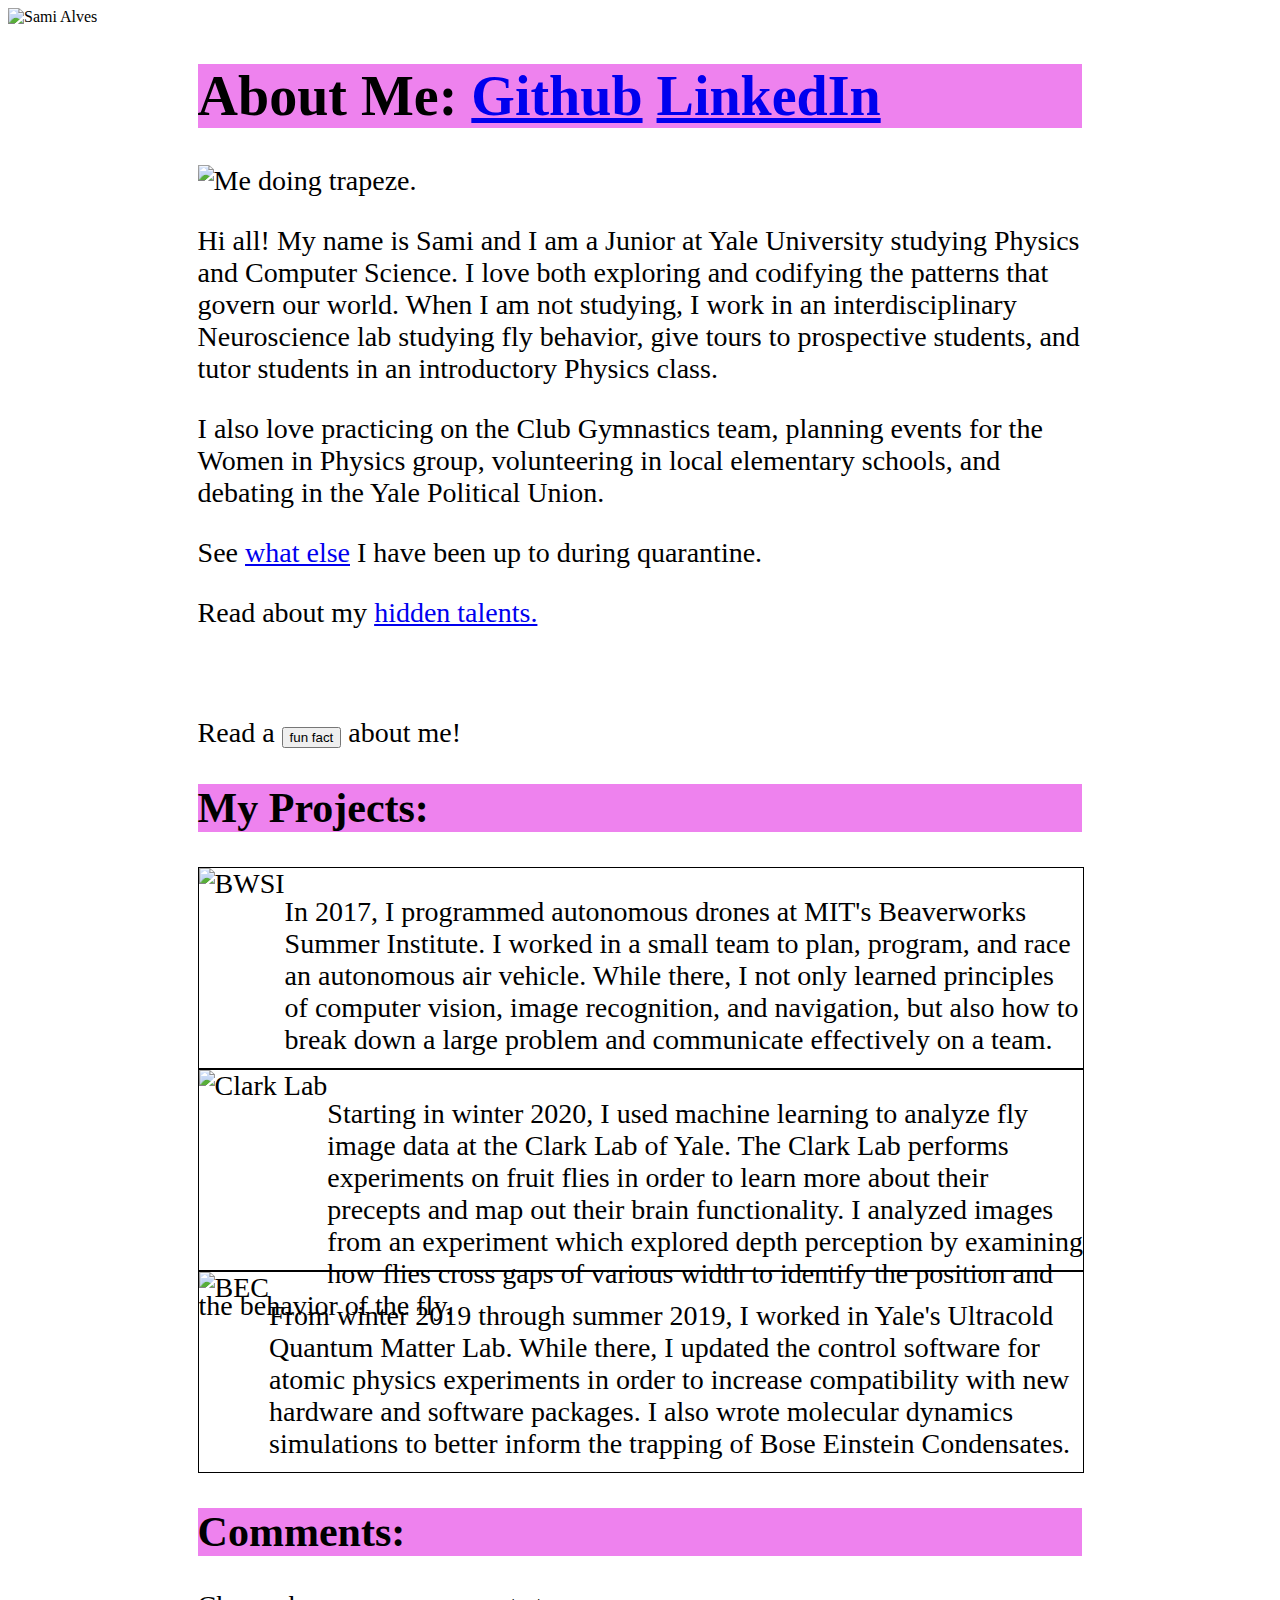
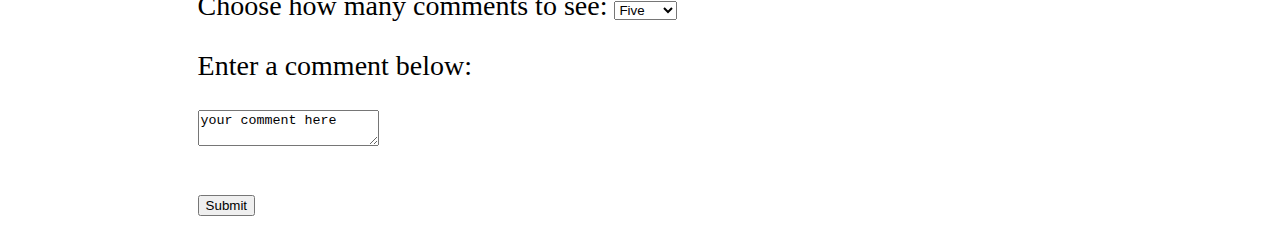
==== portfolio/src/main/webapp/index.html @ ea4ad9eb "Allow user to change the number of comments presented." ====
<!DOCTYPE html>
<html>
  <head>
    <meta charset="UTF-8">
    <img src="/Images/Name.png" alt="Sami Alves">
    <title>My Portfolio</title>
    <link rel="stylesheet" href="style.css">
    <script src="script.js"></script>
  </head>
  <body onload="getComments()">
    <div class="content">
      <h1>
        About Me: 
        <a href="https://www.github.com/Sami-2000">Github</a>
        <a href="https://www.linkedin.com/in/samantha-alves-865093195/">LinkedIn</a>
      </h1>
      <img src="/Images/Trapeze.jpg" alt="Me doing trapeze.">
      <p>Hi all! My name is Sami and I am a Junior at Yale University studying Physics and Computer Science. 
          I love both exploring and codifying the patterns that govern our world. When I am not studying, I 
          work in an interdisciplinary Neuroscience lab studying fly behavior, give tours to
          prospective students, and tutor students in an introductory Physics class.</p>
      <p>I also love practicing on the Club Gymnastics team, planning events for the Women in Physics group, volunteering 
          in local elementary schools, and debating in the Yale Political Union. </p>
      <p>See <a href="photos.html">what else</a> I have been up to during quarantine.</p>
      <p>Read about my <a href="blog.html">hidden talents.</a></p>
      <a id="secret" href="bubble.html">Want to relax?</a>
      <p>Read a 
        <button onclick="addRandomGreeting()">fun fact</button>
        about me!
      </p>
      <div id="greeting-container"></div>
      <h2>My Projects: </h2>
      <div class="project-container">
        <img class="float-left" src="/Images/Bwsi.png" alt="BWSI">
        <p>In 2017, I programmed autonomous drones at MIT's Beaverworks Summer Institute.
            I worked in a small team to plan, program, and race an autonomous air vehicle.
            While there, I not only learned principles of computer vision, image recognition, 
            and navigation, but also how to break down a large problem and communicate 
            effectively on a team.
        </p>
      </div>
      <div class="project-container">
        <img class="float-left" src="/Images/Fly.png" alt="Clark Lab">
        <p>Starting in winter 2020, I used machine learning to analyze fly image data at 
            the Clark Lab of Yale. The Clark Lab performs experiments on fruit flies in
            order to learn more about their precepts and map out their brain functionality.
            I analyzed images from an experiment which explored depth perception by examining
            how flies cross gaps of various width to identify the position and the behavior 
            of the fly.
        </p>
      </div>
      <div class="project-container">
        <img class="float-left" src="/Images/Bec.png" alt="BEC">
        <p>From winter 2019 through summer 2019, I worked in Yale's Ultracold Quantum Matter
            Lab. While there, I updated the control software for atomic physics experiments
            in order to increase compatibility with new hardware and software packages. I
            also wrote molecular dynamics simulations to better inform the trapping of 
            Bose Einstein Condensates.
        </p>
      </div>
      <h2>Comments: </h2>
      <label for="number-of-comments">Choose how many comments to see:</label>
      <select onchange="setNumComments()" name="number-of-comments" id="number-of-comments">
        <option selected value=5>Five</option>
        <option value=10>Ten</option>
        <option value=15>Fifteen</option>
      </select>
      <div id="comment-section-container"></div>
      <form action="/data" method="POST">
        <p>Enter a comment below:</p>
        <textarea name="text-input">your comment here</textarea>
        <br/><br/>
        <input type="submit" />
      </form>
    </div>
  </body>
</html>
---- portfolio/src/main/webapp/style.css ----
.content {
  font-size: 175%;
  margin-left: auto;
  margin-right: auto;
  width: 70%;
}

.column {
  display: table-cell;
  width: 23.3%;
}

#row {
  display: table;
  width: 100%;
}

#secret {
  color: white;
}

#clover-section {
  background-color: lavender;
}

#magic-section {
  background-color: lightblue;
}

#poetry-section {
  background-color: lightpink;
}

h1,
h2,
h6 {
  background-color: violet;
}

h3,
h4,
h5 {
  font-size: x-large;
  text-align: center;
}

.baking-gallery {
  float: unset;
  padding: 8px;
  width: 200px;
}

.talent-gallery {
  display: block;
  float: unset;
  margin-left: auto;
  margin-right: auto;
  padding: 8px;
  width: 200px;
}

.float-left {
  float: left;      
  height: 198px;
}

.project-container {
  border: 1px solid #000;
  height: 200px;
  width: 100%;
}

#greeting-container {
  margin-top: 20px;
}

#bubble-container {
  width: 100%;
  height: 100%;
  position: relative;
}

#bubble {
  background-image: linear-gradient(to bottom right, lightskyblue, rgb(207, 227, 240));
  border-radius: 50%;
  height: 200px;
  position: absolute;
  width: 200px;
}

#comment-section-container{
  margin-top: 8px;
}

.comment-container {
  border: 1px solid #000;
  margin-left: 40px;
  width: 70%;
}
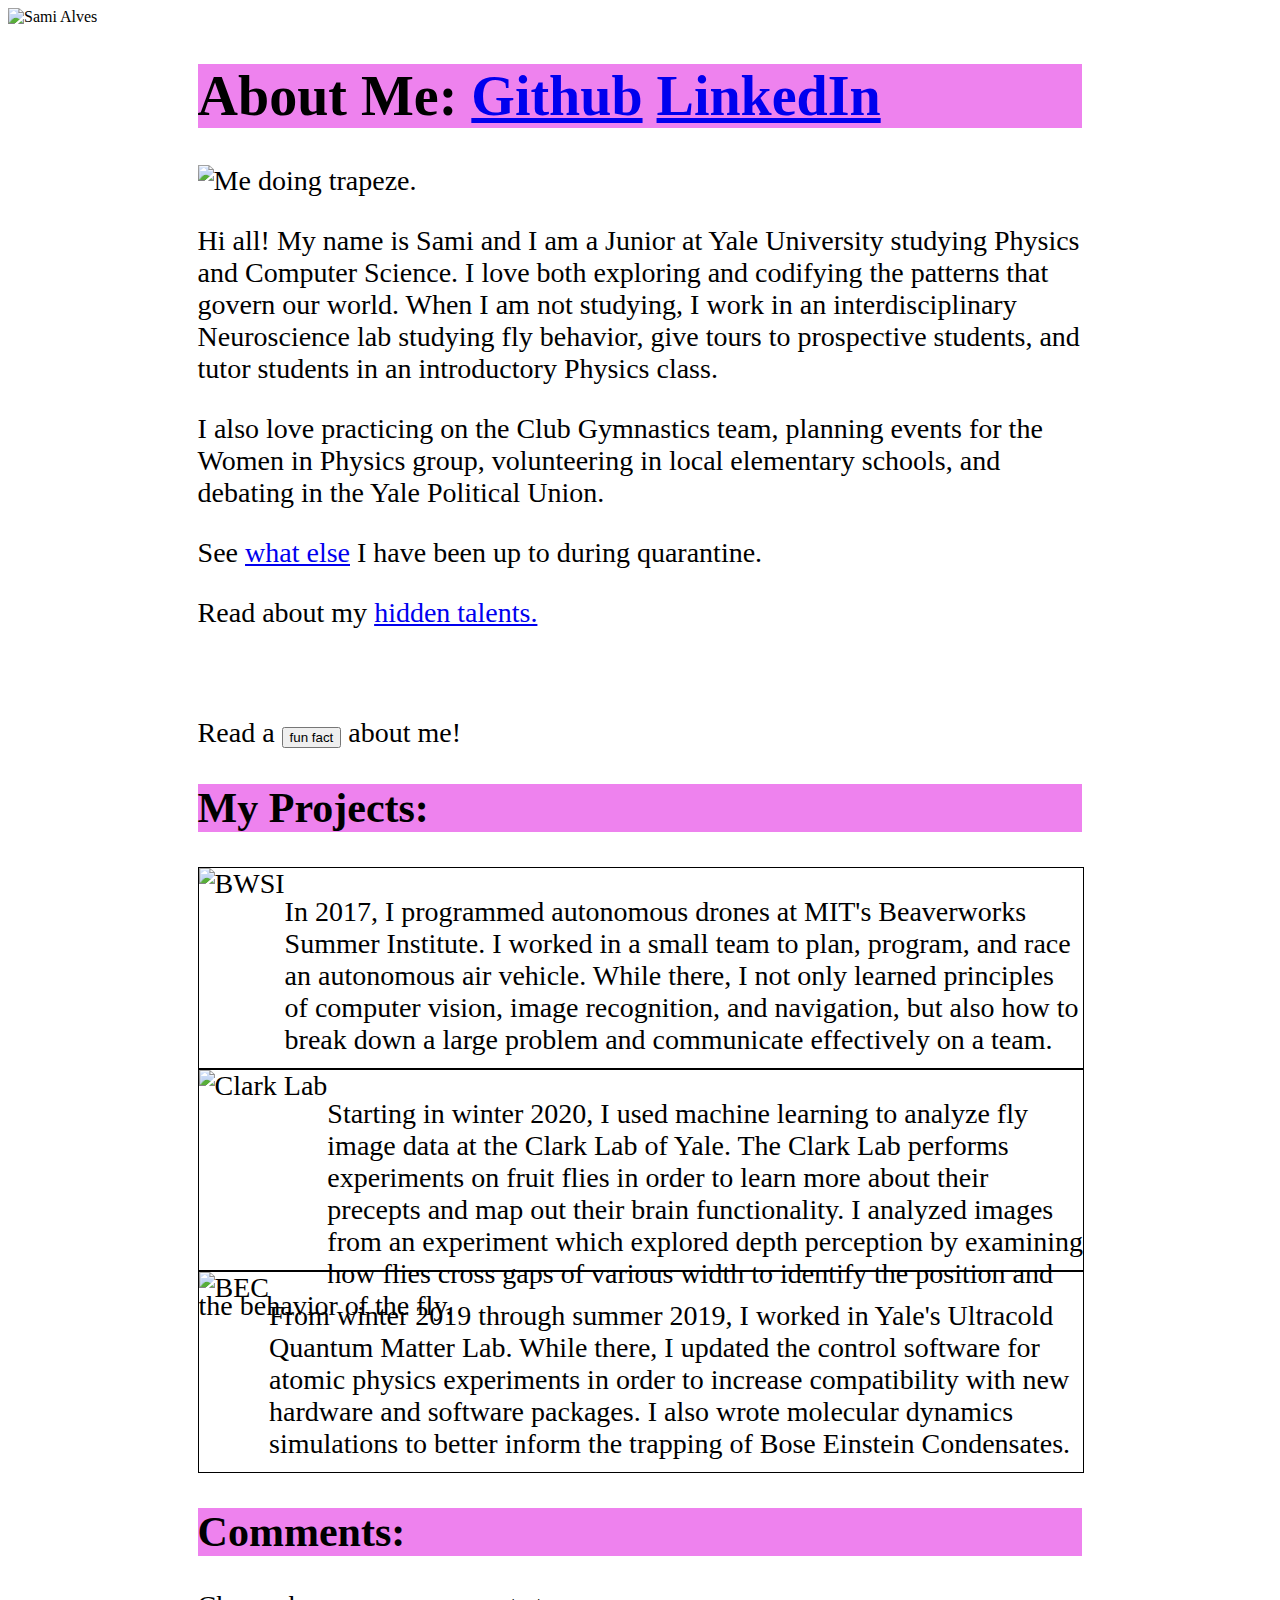
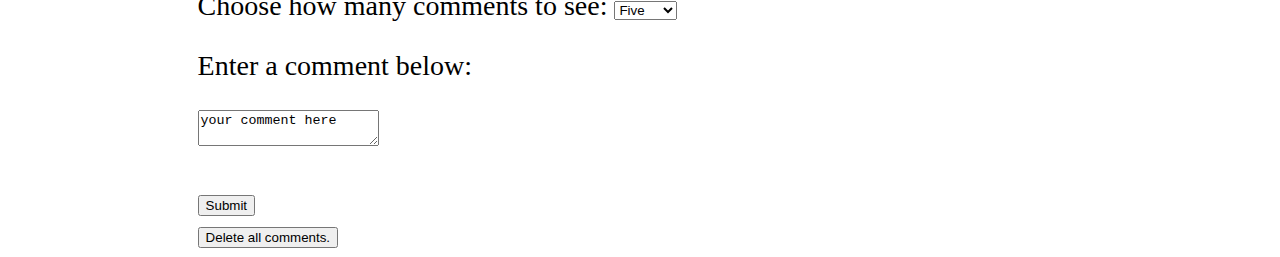
==== commit b41b6d91: "Support deletion of all comments." ====
--- a/portfolio/src/main/webapp/index.html
+++ b/portfolio/src/main/webapp/index.html
@@ -60,7 +60,7 @@
       </div>
       <h2>Comments: </h2>
       <label for="number-of-comments">Choose how many comments to see:</label>
-      <select onchange="setNumComments()" name="number-of-comments" id="number-of-comments">
+      <select onchange="getComments()" name="number-of-comments" id="number-of-comments">
         <option selected value=5>Five</option>
         <option value=10>Ten</option>
         <option value=15>Fifteen</option>
@@ -72,6 +72,7 @@
         <br/><br/>
         <input type="submit" />
       </form>
+      <button onclick="deleteComments()">Delete all comments.</button>
     </div>
   </body>
 </html>
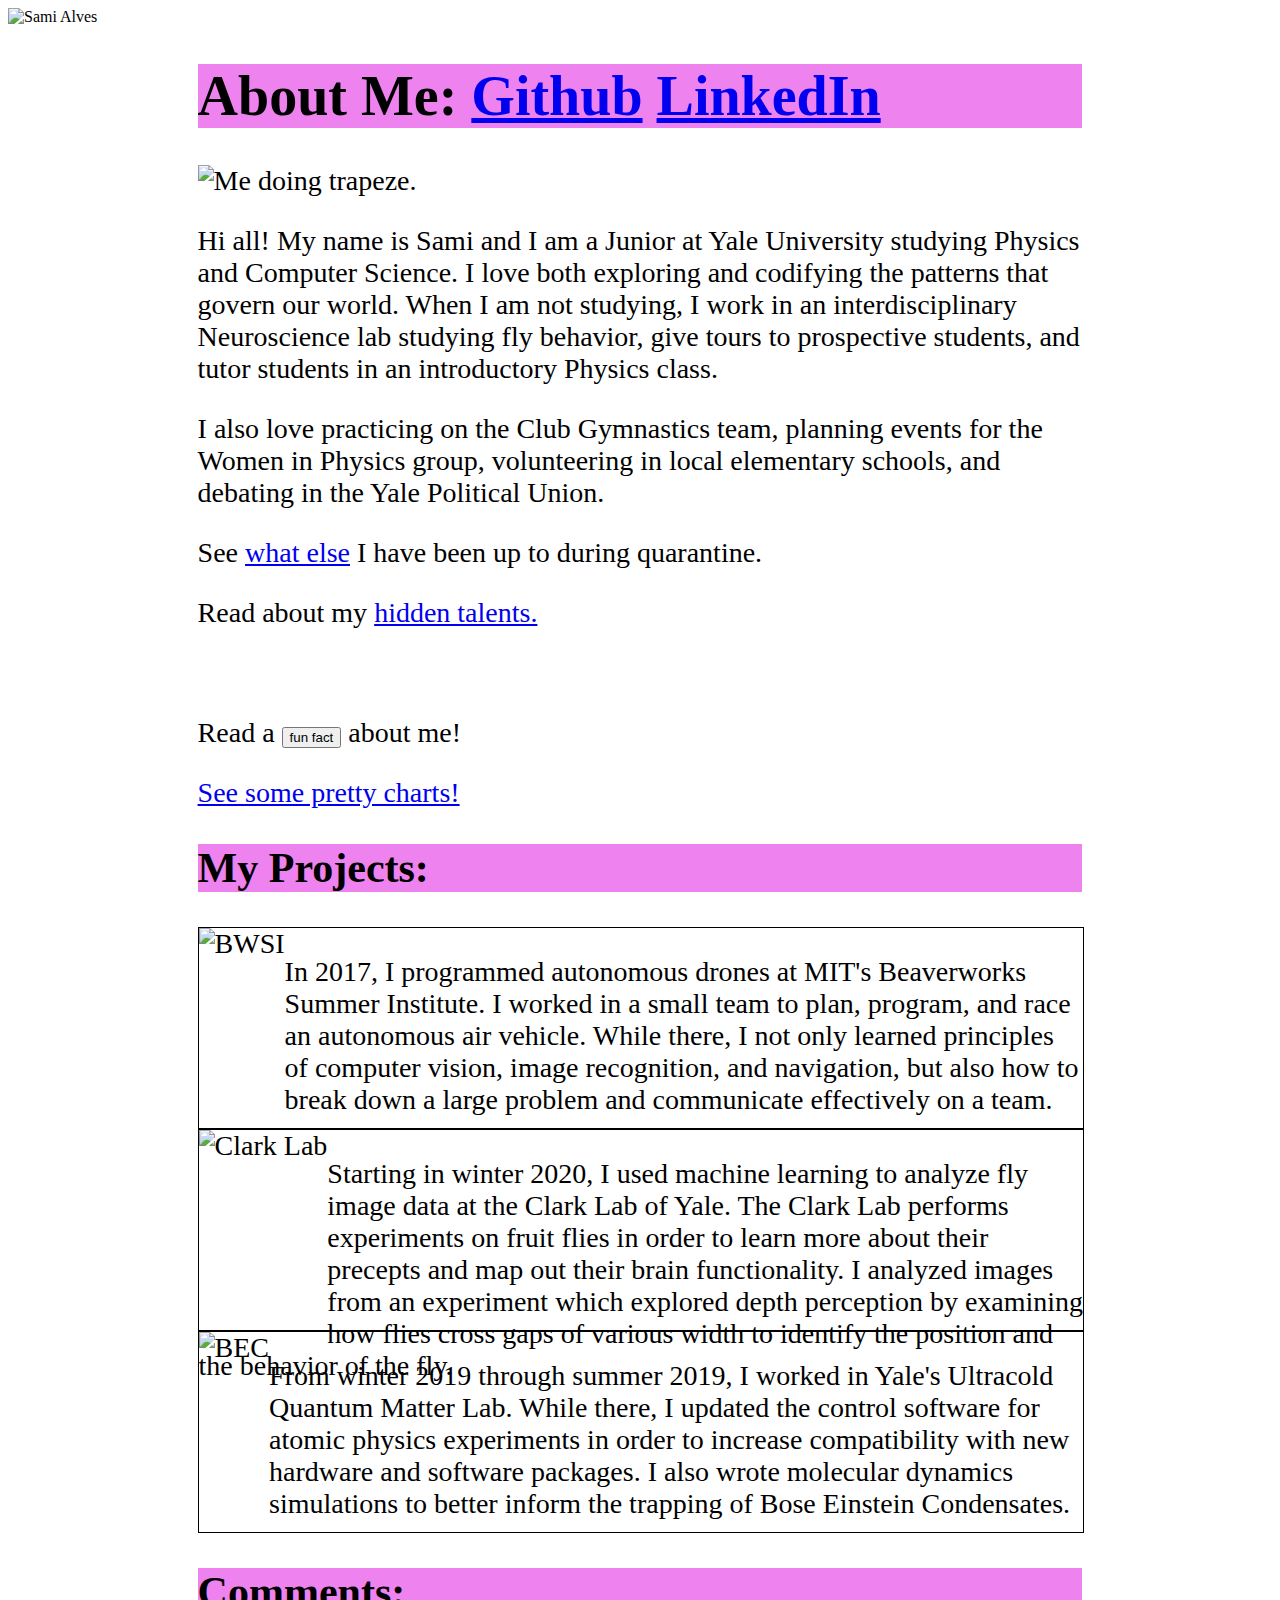
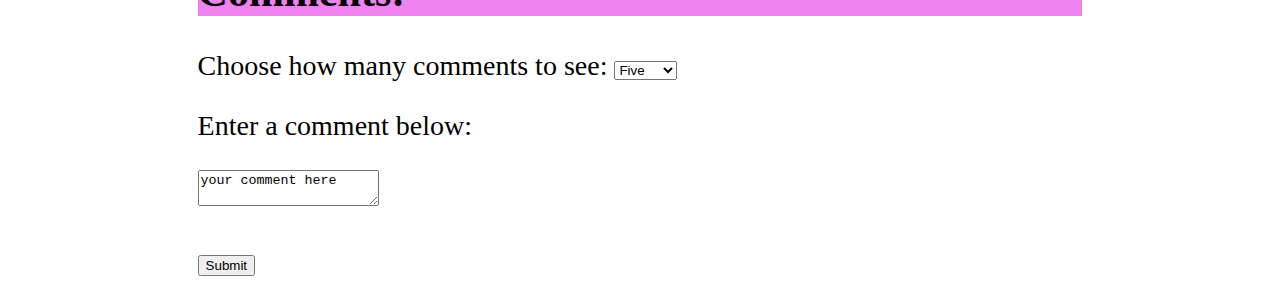
==== commit f1922b55: "Add a simple static pie chart." ====
--- a/portfolio/src/main/webapp/index.html
+++ b/portfolio/src/main/webapp/index.html
@@ -28,6 +28,7 @@
         <button onclick="addRandomGreeting()">fun fact</button>
         about me!
       </p>
+      <a href="charts.html">See some pretty charts!</a>
       <div id="greeting-container"></div>
       <h2>My Projects: </h2>
       <div class="project-container">
@@ -72,7 +73,6 @@
         <br/><br/>
         <input type="submit" />
       </form>
-      <button onclick="deleteComments()">Delete all comments.</button>
     </div>
   </body>
 </html>
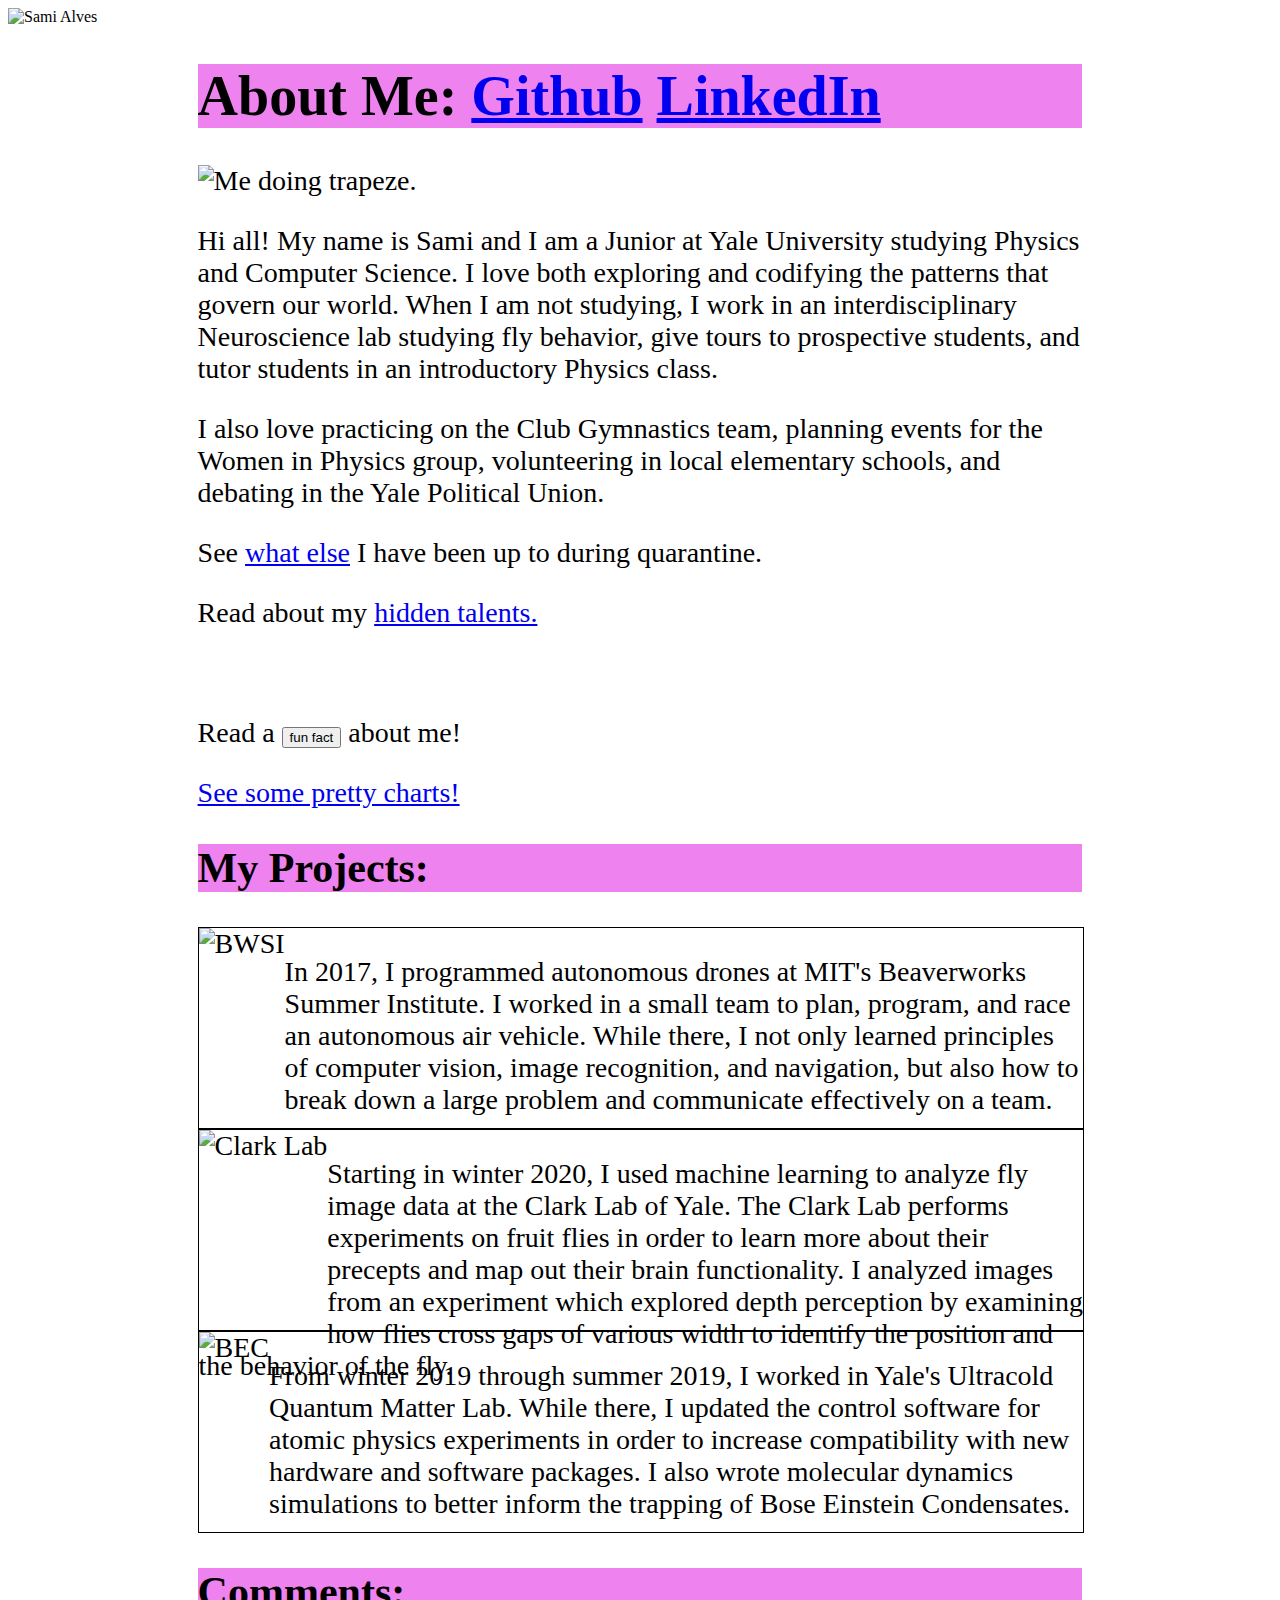
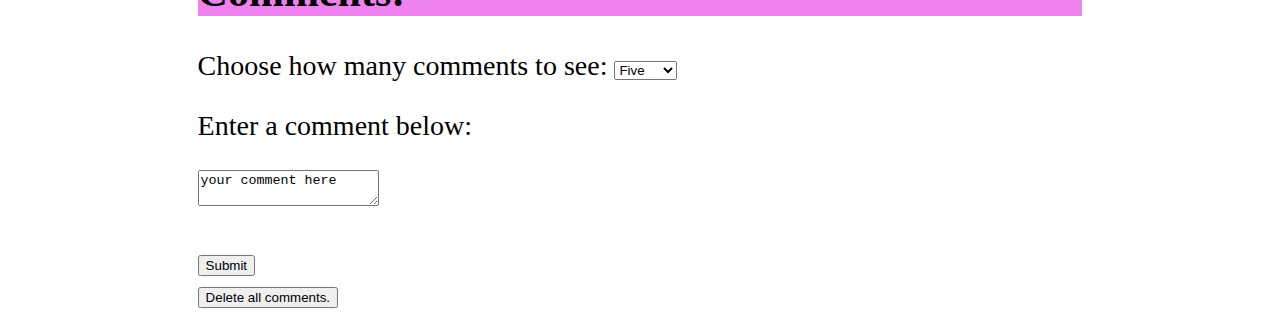
==== commit 6bceec5b: "Merge pull request #17 from Sami-2000/DELETE" ====
--- a/portfolio/src/main/webapp/index.html
+++ b/portfolio/src/main/webapp/index.html
@@ -73,6 +73,7 @@
         <br/><br/>
         <input type="submit" />
       </form>
+      <button onclick="deleteComments()">Delete all comments.</button>
     </div>
   </body>
 </html>
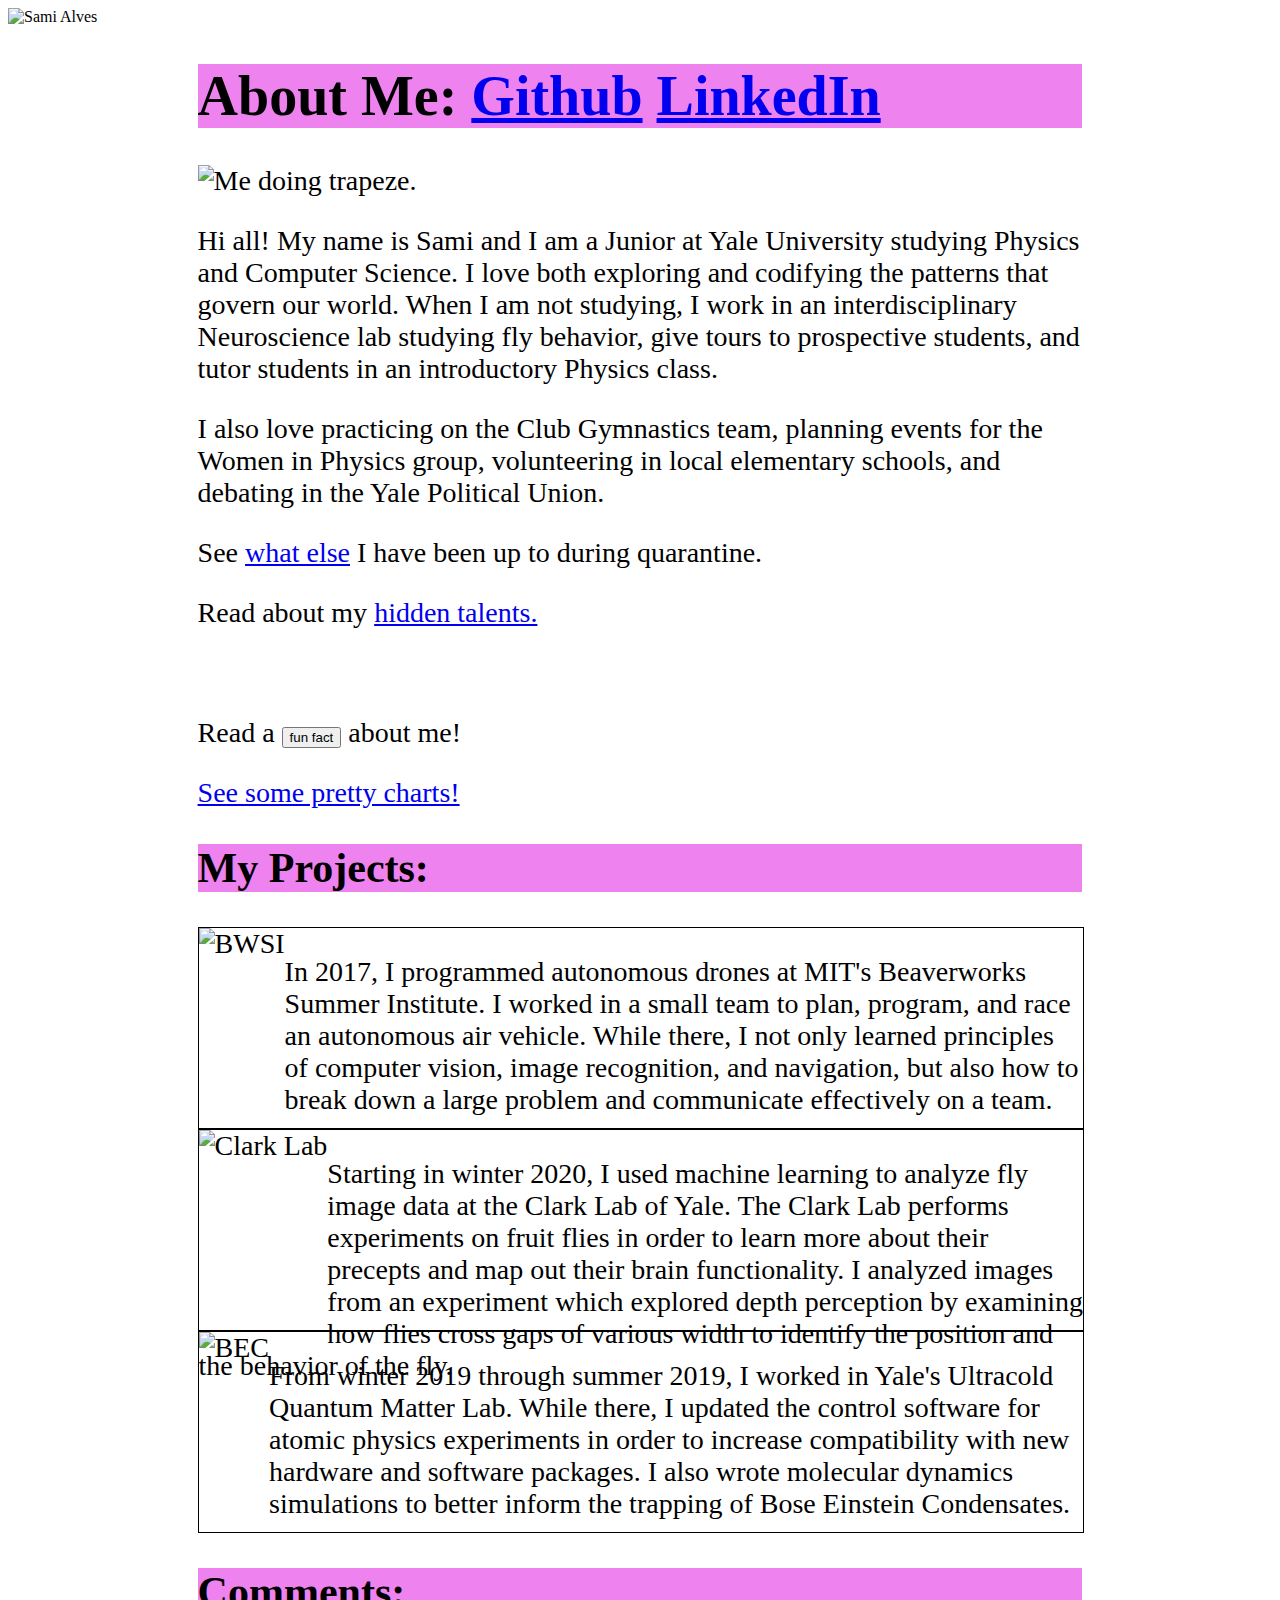
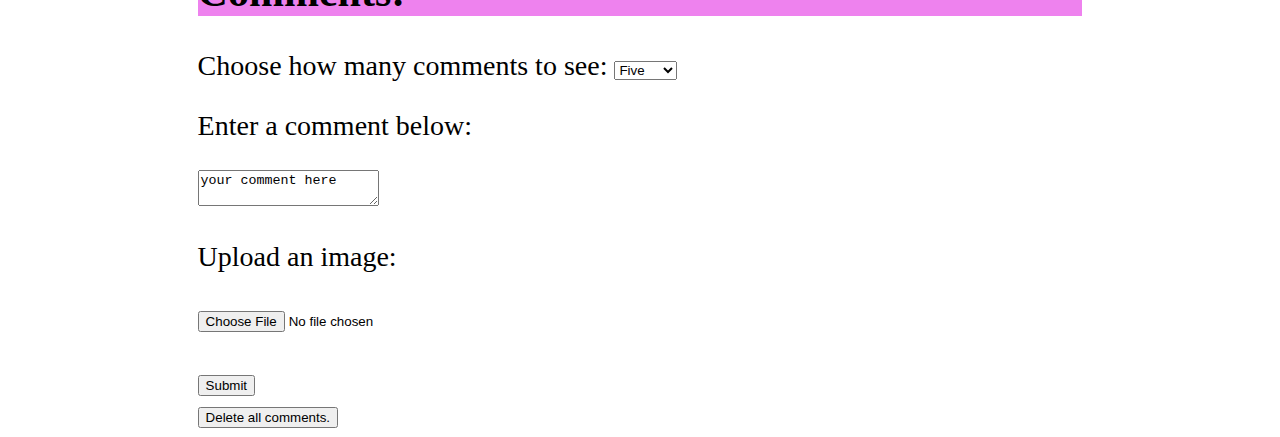
==== commit e6a7889b: "Add image upload to comments form." ====
--- a/portfolio/src/main/webapp/index.html
+++ b/portfolio/src/main/webapp/index.html
@@ -70,6 +70,9 @@
       <form action="/data" method="POST">
         <p>Enter a comment below:</p>
         <textarea name="text-input">your comment here</textarea>
+        <br/>
+        <p>Upload an image:</p>
+        <input type="file" name="image">
         <br/><br/>
         <input type="submit" />
       </form>
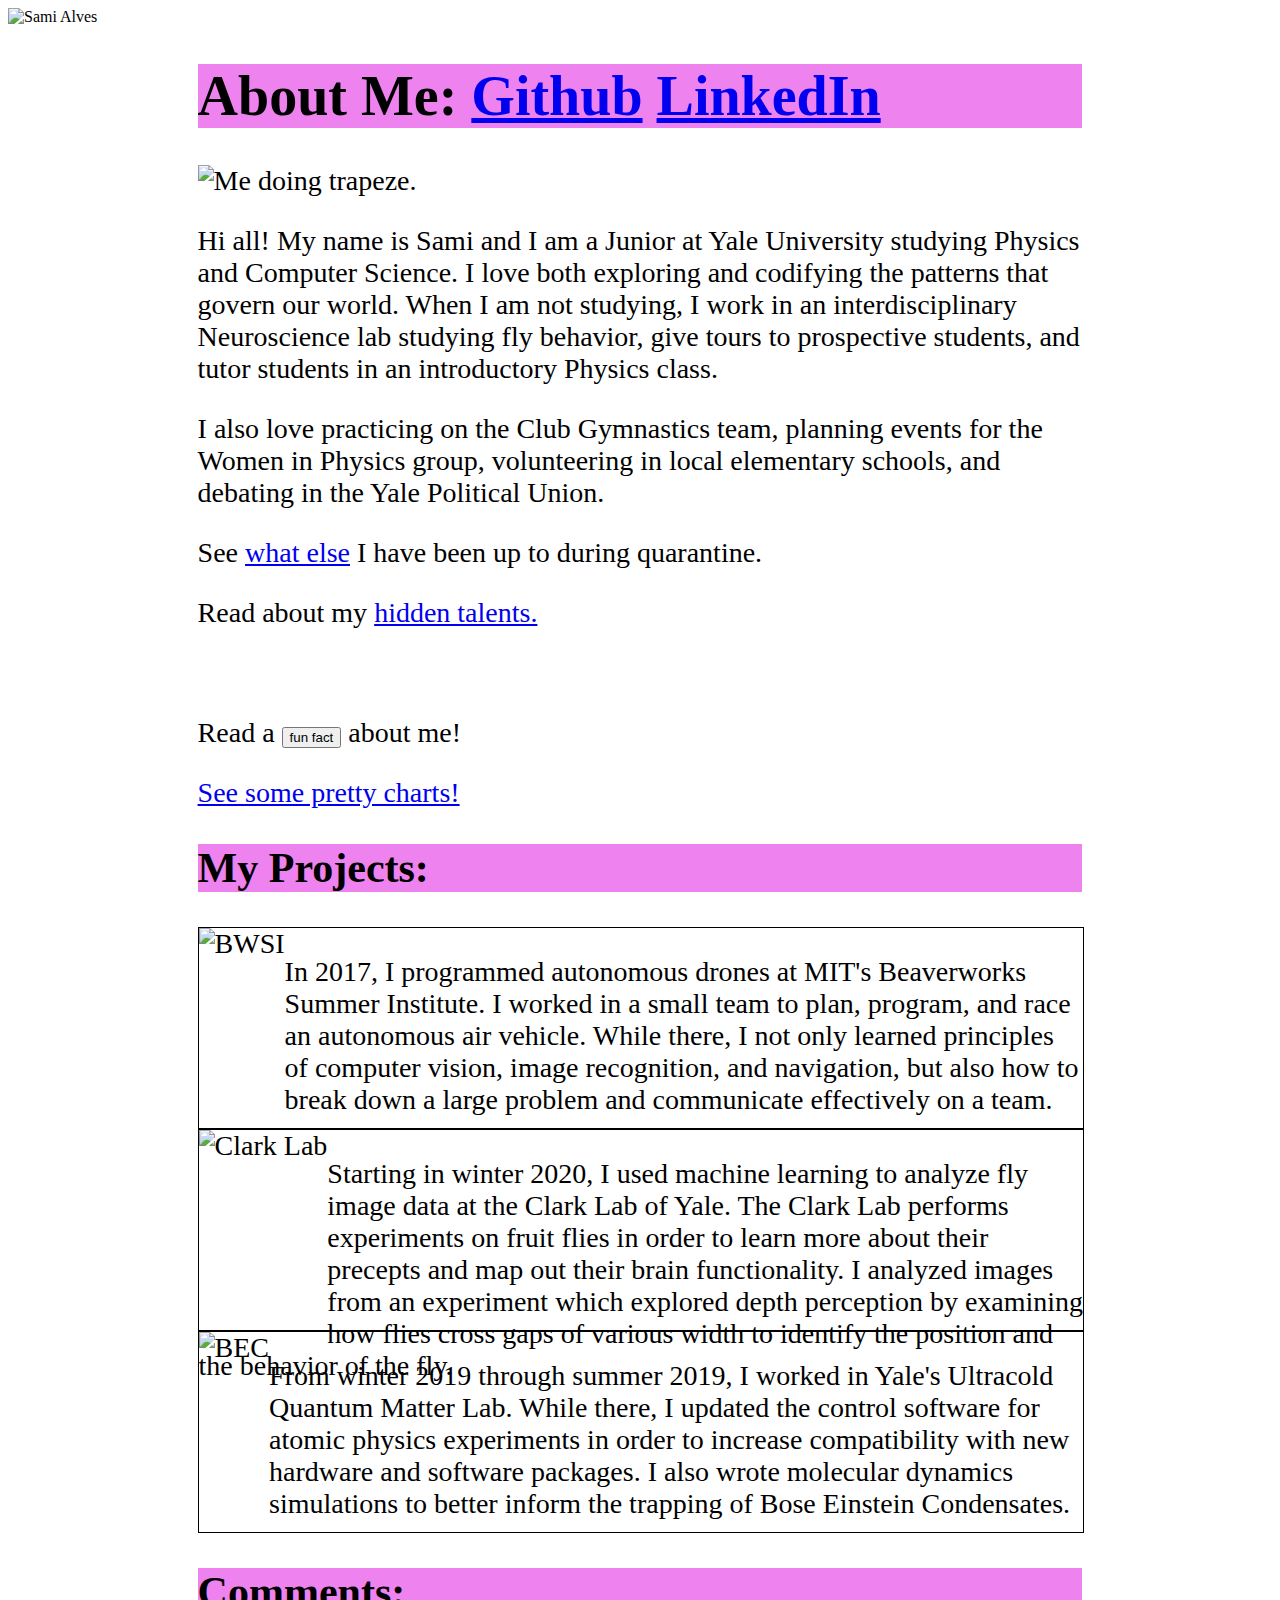
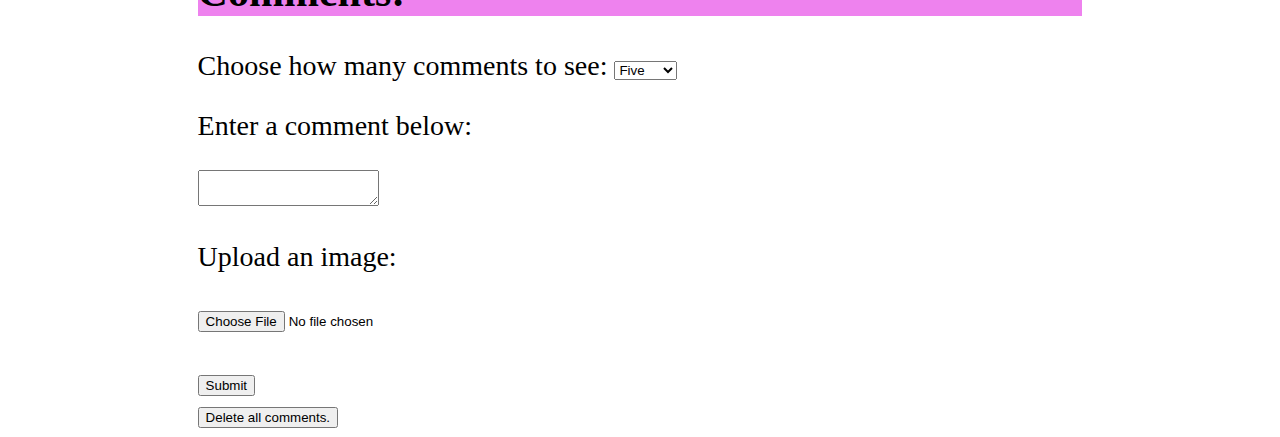
==== commit 01c24def: "Upload images and text of comments together to homepage using new CommentObject class." ====
--- a/portfolio/src/main/webapp/index.html
+++ b/portfolio/src/main/webapp/index.html
@@ -67,9 +67,9 @@
         <option value=15>Fifteen</option>
       </select>
       <div id="comment-section-container"></div>
-      <form action="/data" method="POST">
+      <form id="comment-form" class="hidden" method="POST" enctype="multipart/form-data">
         <p>Enter a comment below:</p>
-        <textarea name="text-input">your comment here</textarea>
+        <textarea name="text-input"></textarea>
         <br/>
         <p>Upload an image:</p>
         <input type="file" name="image">
